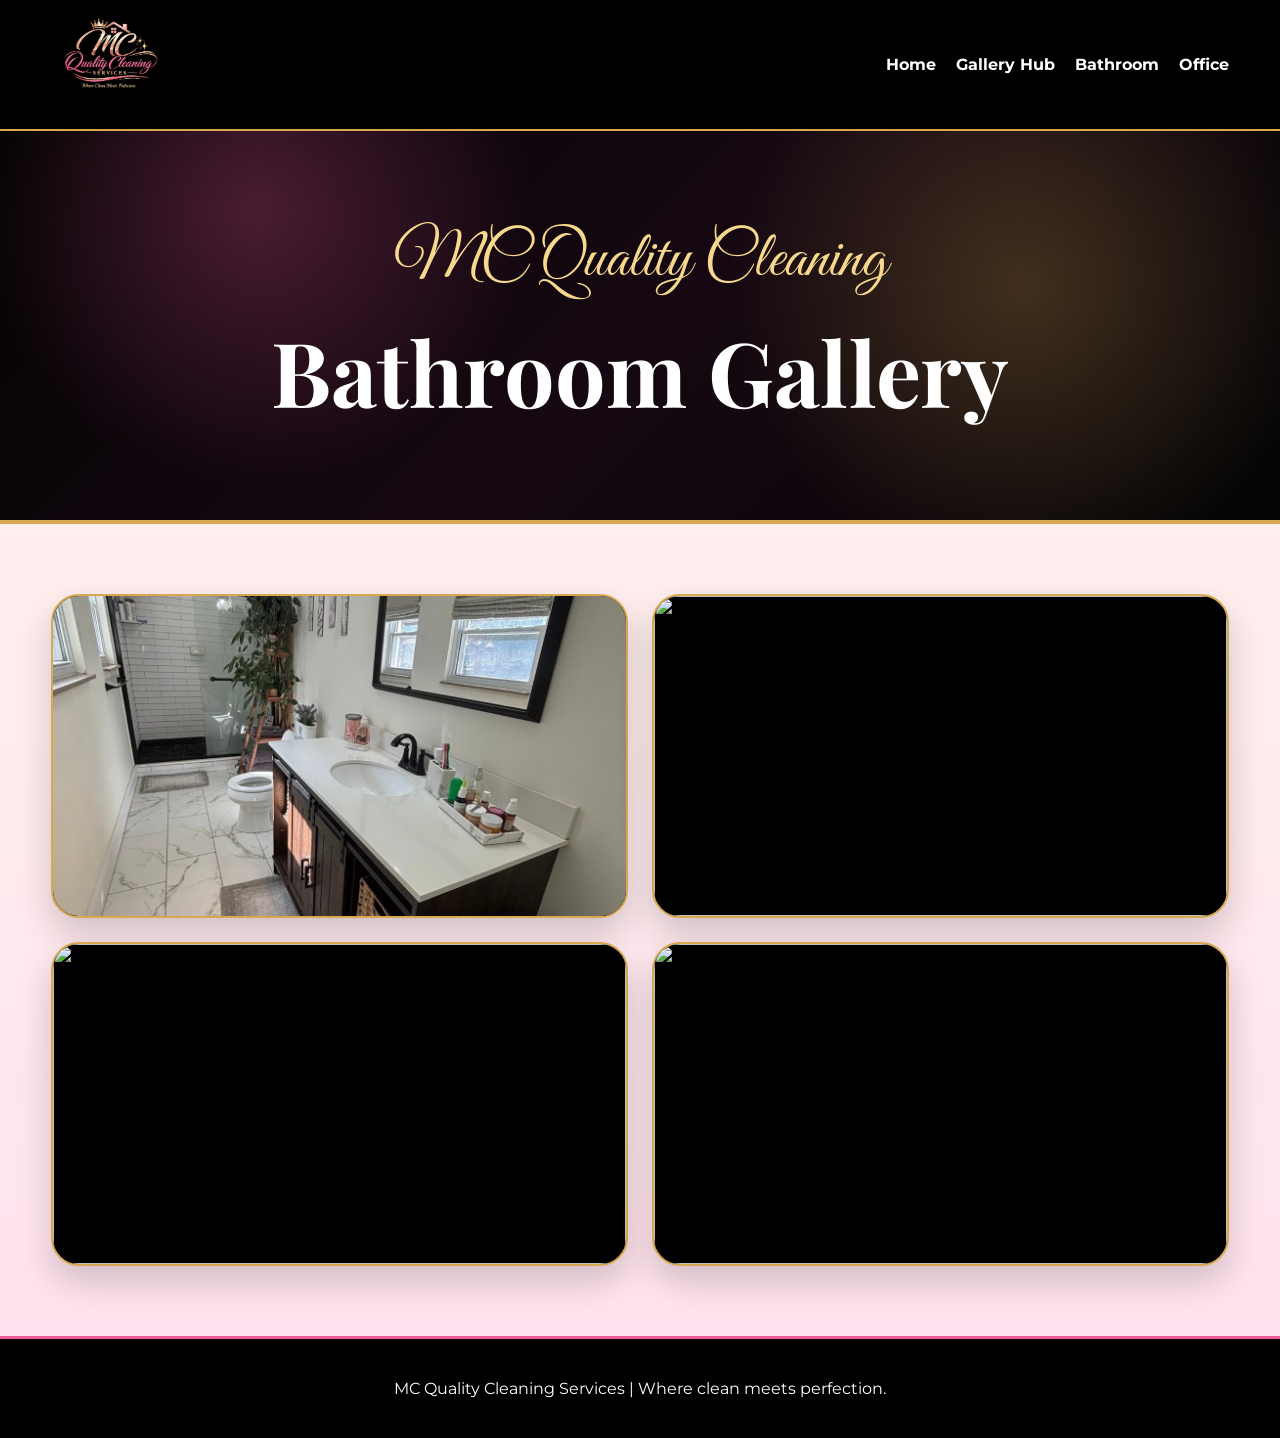
==== bathroom.html @ f2d19767 "Create bathroom.html" ====
<!DOCTYPE html>
<html lang="en">
<head>
  <meta charset="UTF-8" />
  <meta name="viewport" content="width=device-width, initial-scale=1.0" />

  <title>Bathroom Gallery | MC Quality Cleaning</title>

  <link rel="preconnect" href="https://fonts.googleapis.com">
  <link rel="preconnect" href="https://fonts.gstatic.com" crossorigin>
  <link href="https://fonts.googleapis.com/css2?family=Great+Vibes&family=Playfair+Display:wght@600;700;800&family=Montserrat:wght@400;600;700;800;900&display=swap" rel="stylesheet">

  <style>

    :root {
      --black: #030303;
      --pink: #f05a9d;
      --rose: #ff9ac8;
      --gold: #d7a84f;
      --soft-gold: #f7d98d;
      --cream: #fff7ed;
      --white: #ffffff;
      --blush: #ffe1ef;
    }

    * {
      margin: 0;
      padding: 0;
      box-sizing: border-box;
    }

    body {
      font-family: "Montserrat", sans-serif;
      background: linear-gradient(180deg, var(--cream), var(--blush));
      color: var(--black);
    }

    .container {
      width: min(1180px, 92%);
      margin: auto;
    }

    .top-bar {
      position: sticky;
      top: 0;
      z-index: 999;
      background: #000;
      border-bottom: 2px solid var(--gold);
    }

    .nav-wrap {
      min-height: 86px;
      display: flex;
      justify-content: space-between;
      align-items: center;
    }

    .brand img {
      width: 120px;
    }

    .nav-menu {
      display: flex;
      align-items: center;
      gap: 20px;
    }

    .nav-menu a {
      color: var(--white);
      text-decoration: none;
      font-weight: 700;
    }

    .nav-menu a:hover {
      color: var(--rose);
    }

    .hero-gallery {
      padding: 90px 0;
      text-align: center;
      color: var(--white);
      background:
        radial-gradient(circle at 20% 20%, rgba(240,90,157,.28), transparent 26%),
        radial-gradient(circle at 80% 40%, rgba(216,168,79,.25), transparent 28%),
        linear-gradient(135deg, #020202, #160812, #050505);
      border-bottom: 4px solid var(--gold);
    }

    .script-line {
      font-family: "Great Vibes", cursive;
      color: var(--soft-gold);
      font-size: clamp(2.2rem, 5vw, 4rem);
      margin-bottom: 10px;
    }

    h1 {
      font-family: "Playfair Display", serif;
      font-size: clamp(3rem, 7vw, 6rem);
    }

    .gallery-page {
      padding: 70px 0;
    }

    .gallery-grid {
      display: grid;
      grid-template-columns: repeat(2, 1fr);
      gap: 24px;
    }

    .gallery-box {
      overflow: hidden;
      border-radius: 28px;
      border: 2px solid var(--gold);
      box-shadow: 0 16px 35px rgba(0,0,0,.18);
      background: #000;
    }

    .gallery-box img {
      width: 100%;
      height: 320px;
      object-fit: cover;
      display: block;
      transition: transform .4s ease;
    }

    .gallery-box:hover img {
      transform: scale(1.05);
    }

    .footer {
      background: #000;
      color: var(--white);
      padding: 40px 0;
      text-align: center;
      border-top: 3px solid var(--pink);
    }

    @media (max-width: 800px) {
      .gallery-grid {
        grid-template-columns: 1fr;
      }
    }

  </style>
</head>

<body>

<header class="top-bar">
  <div class="container nav-wrap">

    <a href="index.html" class="brand">
      <img src="assets/mc-logo.JPEG">
    </a>

    <nav class="nav-menu">
      <a href="index.html">Home</a>
      <a href="gallery.html">Gallery Hub</a>
      <a href="bathroom.html">Bathroom</a>
      <a href="office.html">Office</a>
    </nav>

  </div>
</header>

<section class="hero-gallery">
  <div class="container">
    <p class="script-line">MC Quality Cleaning</p>
    <h1>Bathroom Gallery</h1>
  </div>
</section>

<section class="gallery-page">
  <div class="container">

    <div class="gallery-grid">

      <div class="gallery-box">
        <img src="assets/IMG_0412.jpeg">
      </div>

      <div class="gallery-box">
        <img src="assets/Bathroom/Bathroom2.jpeg">
      </div>

      <div class="gallery-box">
        <img src="assets/Bathroom/Bathroom3.jpeg">
      </div>

      <div class="gallery-box">
        <img src="assets/Bathroom/Bathroom4.jpeg">
      </div>

    </div>

  </div>
</section>

<footer class="footer">
  <p>MC Quality Cleaning Services | Where clean meets perfection.</p>
</footer>

</body>
</html>
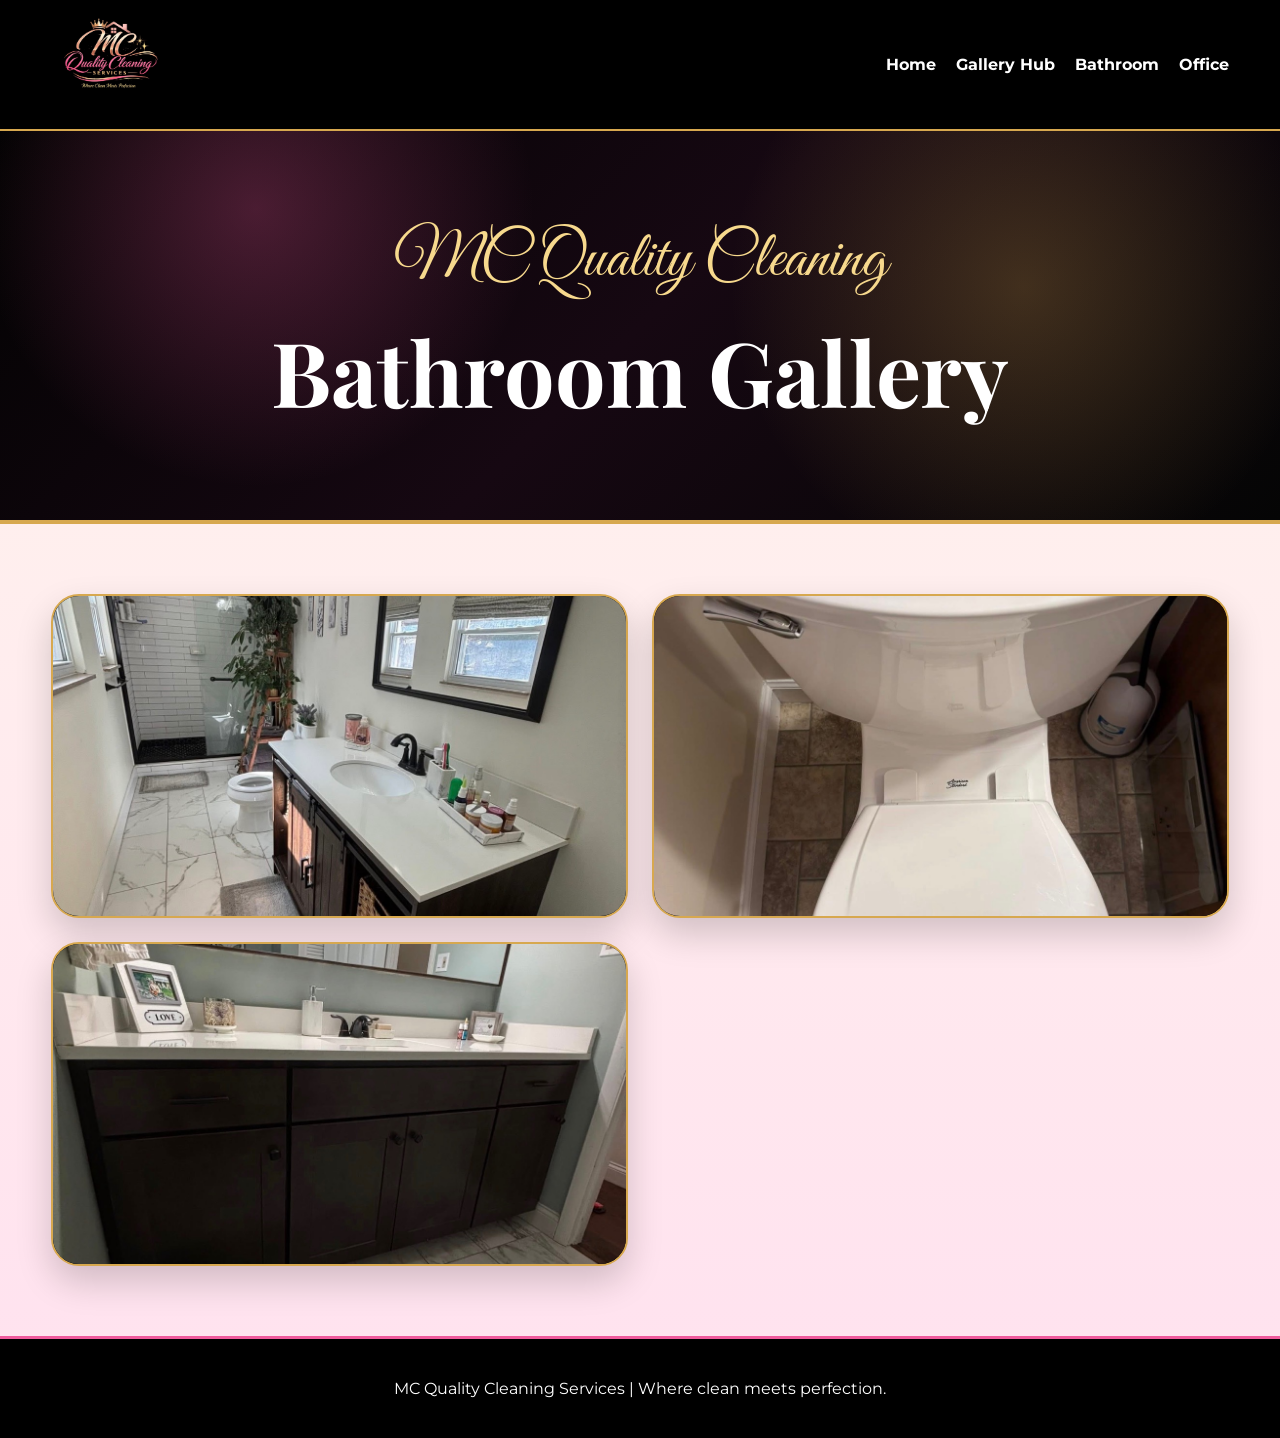
==== commit 69d93011: "Refactor image paths in bathroom gallery Updated image source paths and removed unused images." ====
--- a/bathroom.html
+++ b/bathroom.html
@@ -181,15 +181,11 @@
       </div>
 
       <div class="gallery-box">
-        <img src="assets/Bathroom/Bathroom2.jpeg">
+        <img src="assets/bathroom/bathroom_2.JPEG">
       </div>
 
       <div class="gallery-box">
-        <img src="assets/Bathroom/Bathroom3.jpeg">
-      </div>
-
-      <div class="gallery-box">
-        <img src="assets/Bathroom/Bathroom4.jpeg">
+        <img src="assets/bathroom/bathroom_3.JPEG">
       </div>
 
     </div>
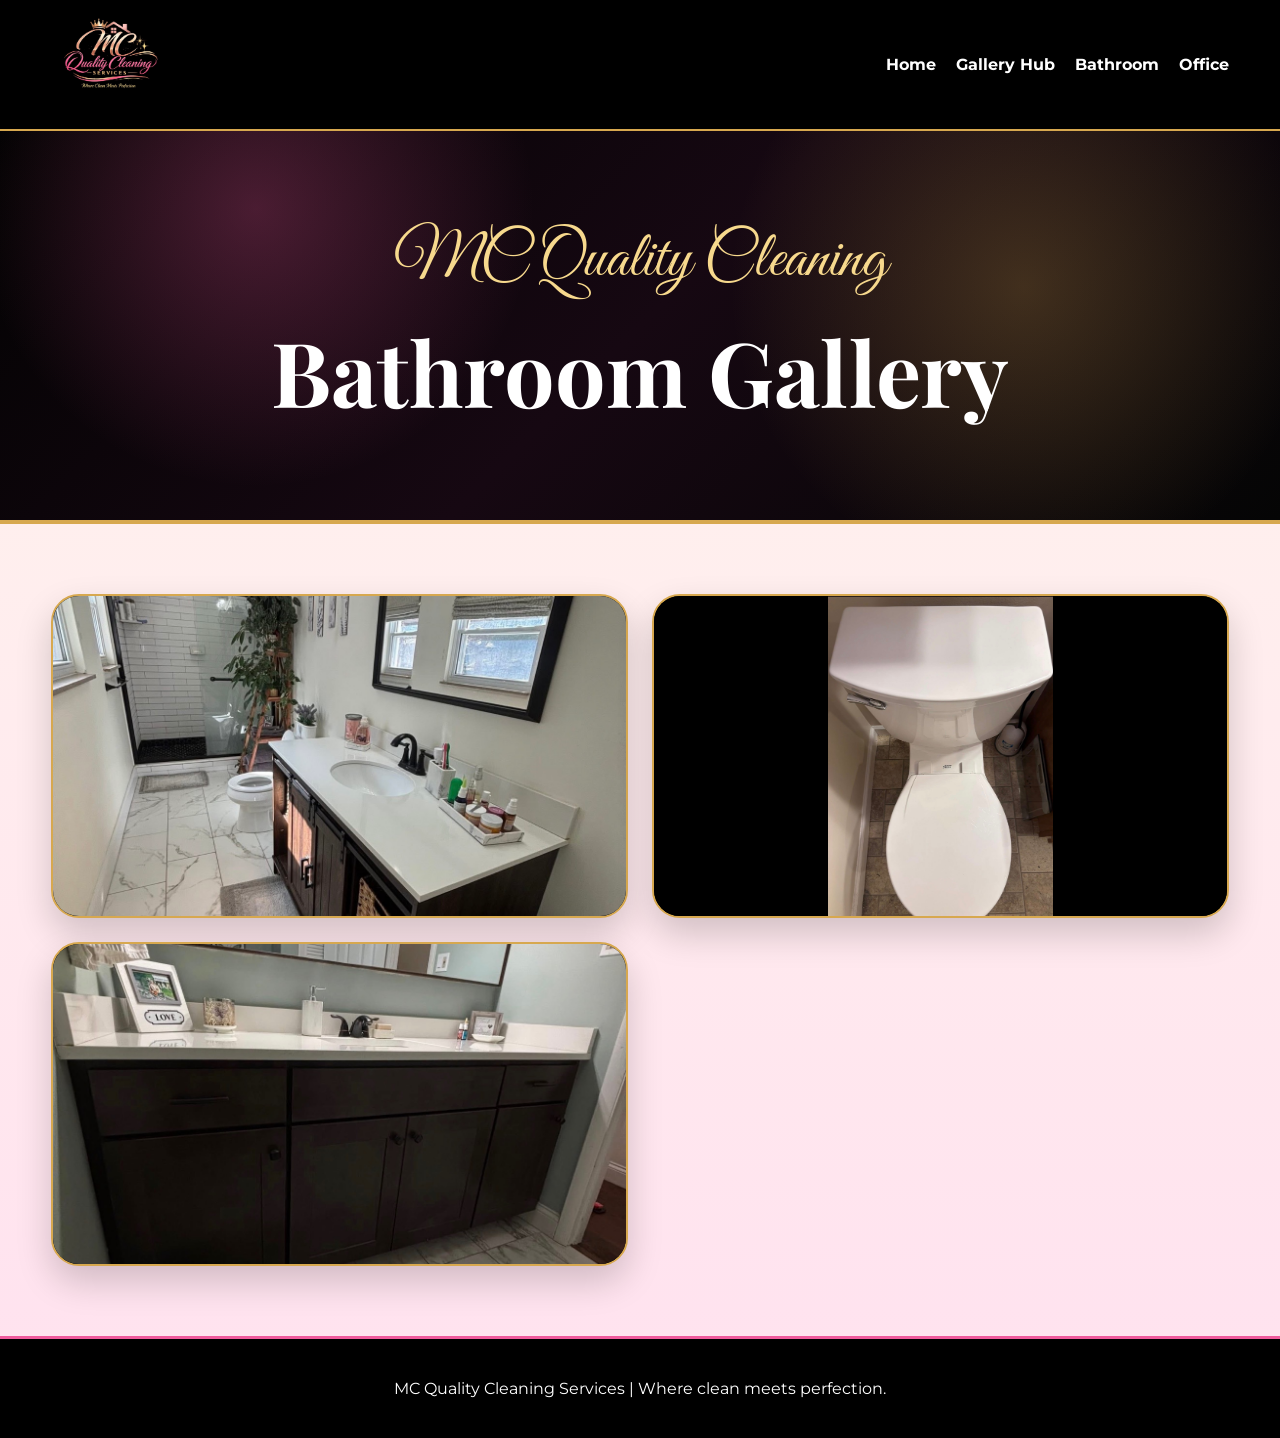
==== commit 80a03063: "Enhance image display in bathroom gallery Added a new class for image containment and updated the ga" ====
--- a/bathroom.html
+++ b/bathroom.html
@@ -123,6 +123,10 @@
       display: block;
       transition: transform .4s ease;
     }
+    .contain-image img {
+  object-fit: contain;
+  background: #000;
+}
 
     .gallery-box:hover img {
       transform: scale(1.05);
@@ -180,9 +184,9 @@
         <img src="assets/IMG_0412.jpeg">
       </div>
 
-      <div class="gallery-box">
-        <img src="assets/bathroom/bathroom_2.JPEG">
-      </div>
+     <div class="gallery-box contain-image">
+  <img src="assets/bathroom/bathroom_2.JPEG" alt="Bathroom Cleaning">
+</div>
 
       <div class="gallery-box">
         <img src="assets/bathroom/bathroom_3.JPEG">
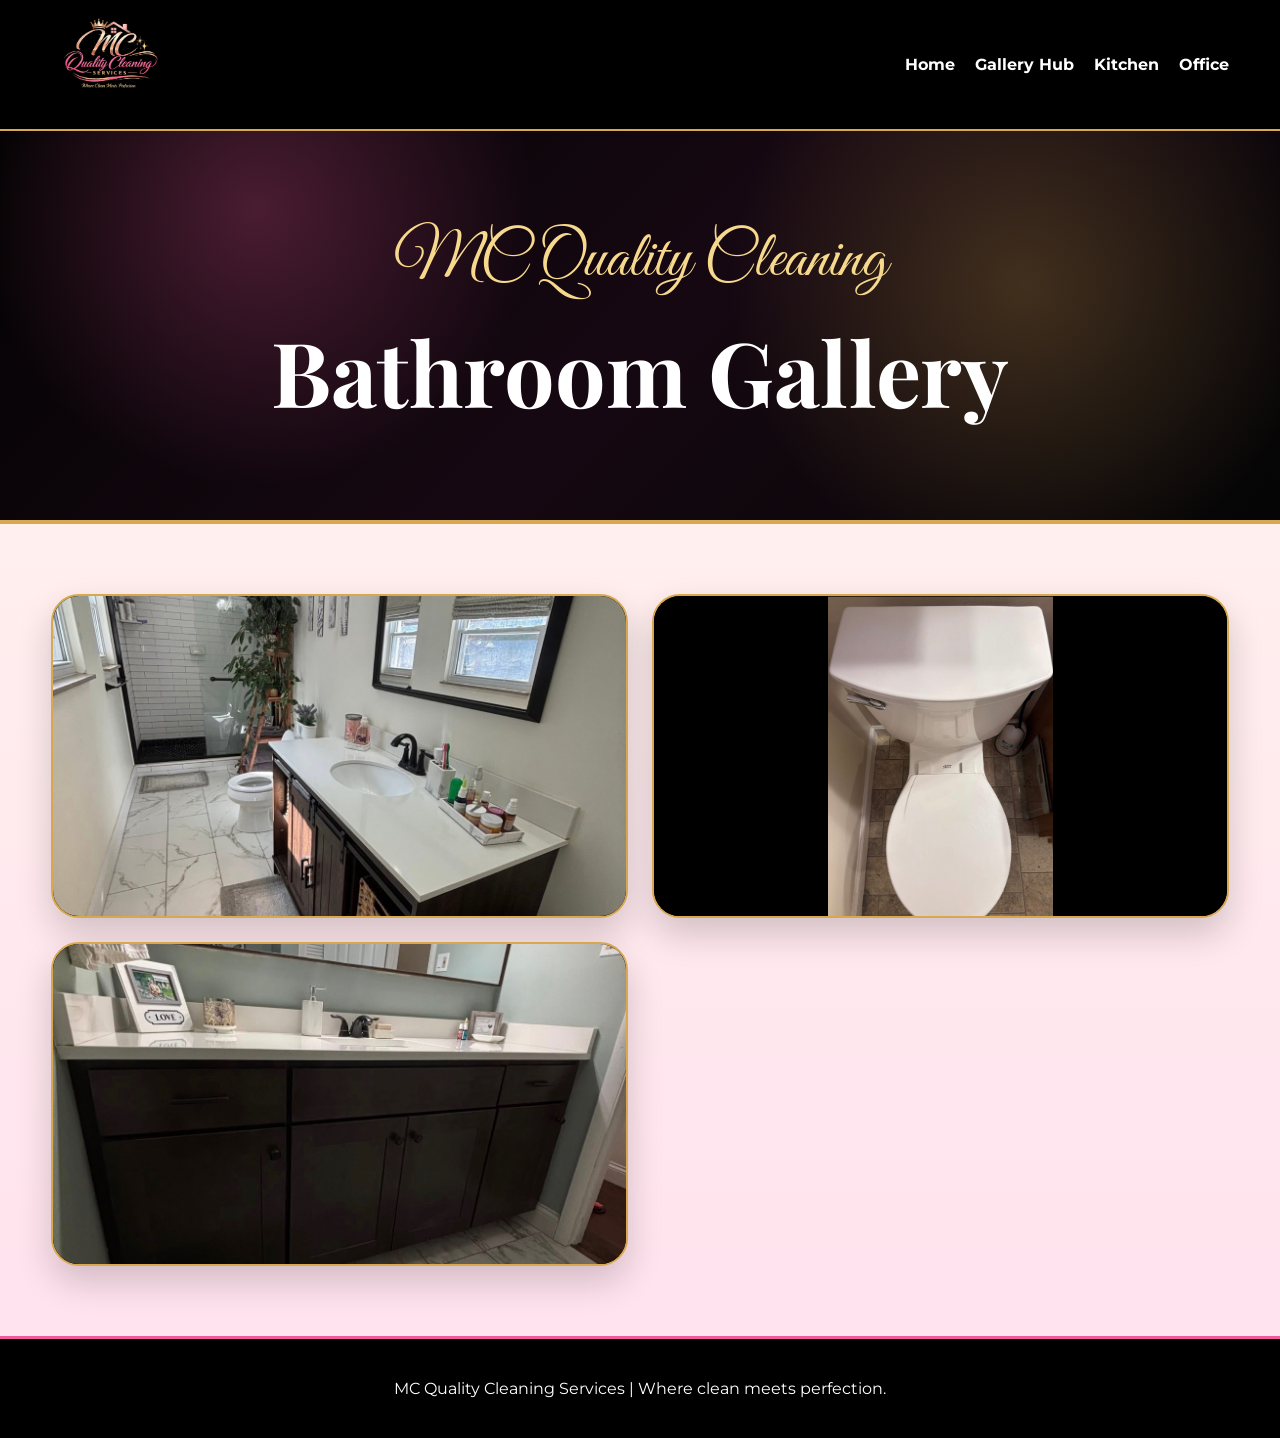
==== commit 5c717af6: "Update bathroom.html" ====
--- a/bathroom.html
+++ b/bathroom.html
@@ -161,7 +161,7 @@
     <nav class="nav-menu">
       <a href="index.html">Home</a>
       <a href="gallery.html">Gallery Hub</a>
-      <a href="bathroom.html">Bathroom</a>
+      <a href="kitchen.html">Kitchen</a>
       <a href="office.html">Office</a>
     </nav>
 
